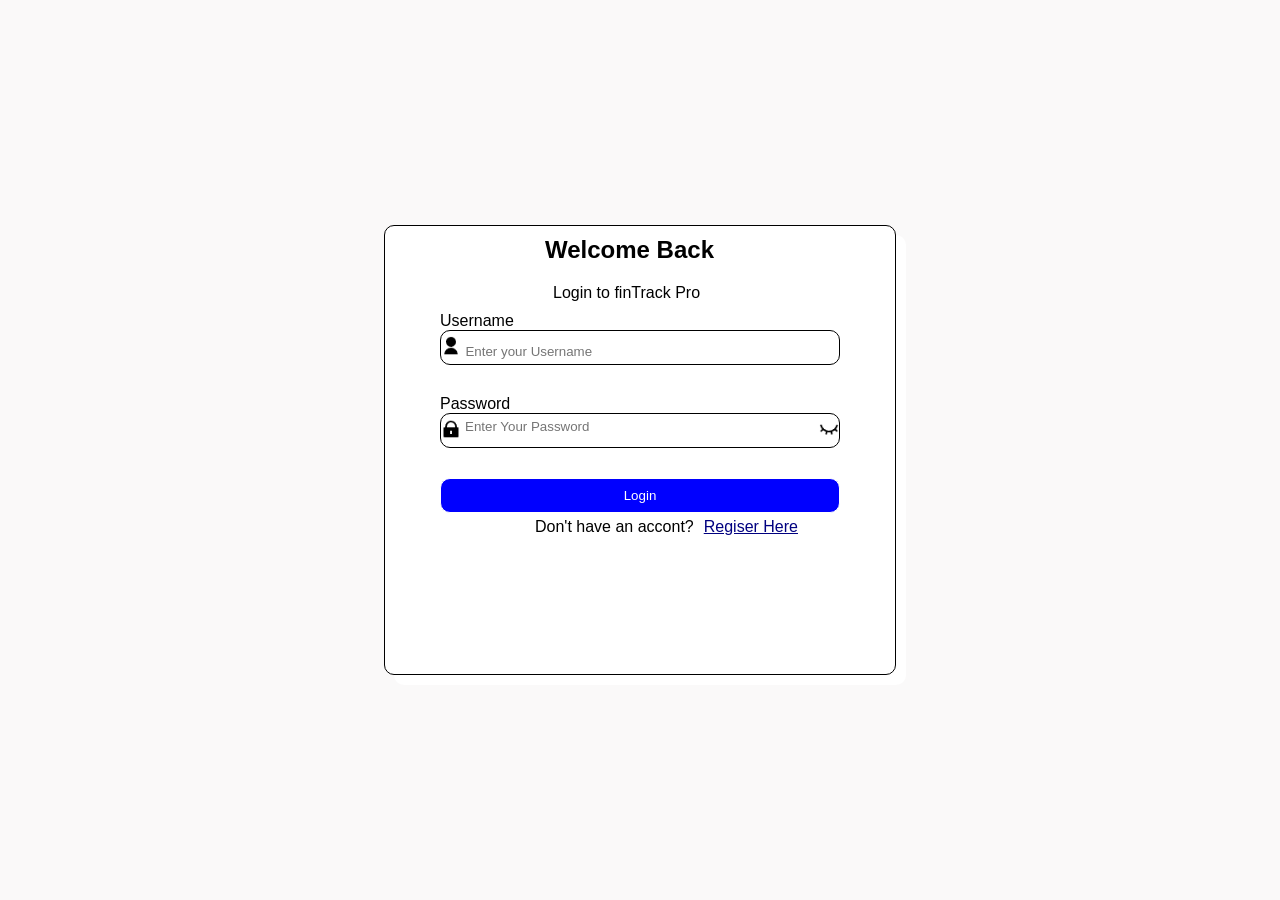
==== login.html @ ab045272 "login id create" ====
<!DOCTYPE html>
<html lang="en">
<head>
    <meta charset="UTF-8">
    <meta name="viewport" content="width=device-width, initial-scale=1.0">
    <title>LogIn Account</title>
</head>
<style>
    *{
    margin: 0;
    padding: 0;
    box-sizing: border-box;
    }
    body{
    font-family: 'Poppins', sans-serif;
    height: 100vh;
    width: 100%;
    }
    .login{
        display: flex;
        justify-content: center;
        align-items: center;
        height: 100%;
        width: 100%;
        background-color: rgb(250, 249, 249);
       
    }
    .box{
        height: 50%;
        width: 40%;
        border: 1px solid;
        background-color: white;
        box-shadow: 10px 10px #ffffff;
         border-radius: 10px;


    }
</style>
<body>
   <div class="login">
    <div class="box">
        <h2 style="padding: 10px;margin-left: 150px;">Welcome Back</h2>
        <p style="padding: 10px;margin-left: 158px;">Login to finTrack Pro</p>


        <h6 style="margin-left: 55px;font-size: medium;font-weight: 500;">Username</h6>
            
        <div style="height:35px;width: 400px;border: 1px solid;margin-left: 55px;border-radius: 10px;">
            <img style="height: 20px;margin-top: 5px;" src="user-fill.png" alt="">
            <input style="height: 25px;width: 350px;border: none;text-align: ;" type="text" placeholder="Enter your Username">
        </div>
        <h6 style="margin-left: 55px;margin-top: 30px;font-size: medium;font-weight: 500;">Password</h6>
        <div style="height: 35px;width: 400px;border: 1px solid;margin-left: 55px;display: flex;justify-content: space-between;border-radius: 10px;">
            <img style="height: 20px;margin-top: 5px;" src="lock-fill.png" alt="">
            <input style="height: 25px;width: 350px;border: none;" type="encryption" placeholder="Enter Your Password">
            <img style="height: 20px;margin-top: 5px;" src="eye-close-line.png" alt="">
        </div>
        <div>
            <button style="height:35px;width: 400px;border: 1px solid;margin-left: 55px;margin-top: 30px;border-radius: 10px;background-color: blue;color: white;">Login</button>
        </div>

        <div style="display: flex;margin-left: 150px; gap: 10px;margin-top: 5px;">
            <p>Don't have an accont?</p>
            <a style="color: navy;" href="register.html">Regiser Here</a>
        </div>
    </div>
   </div> 
</body>
</html>
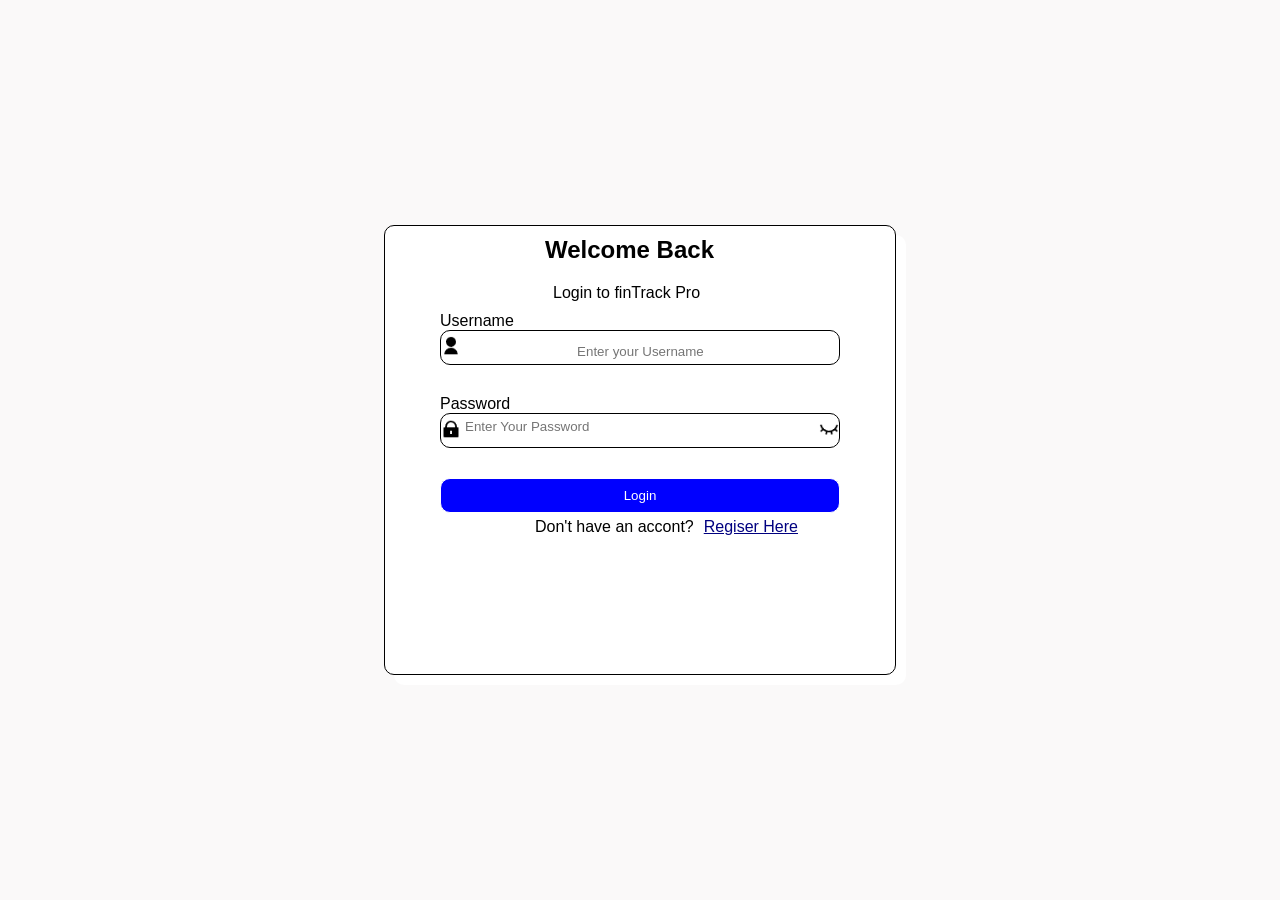
==== commit 7d5d2f33: "login error solve" ====
--- a/login.html
+++ b/login.html
@@ -47,12 +47,12 @@
             
         <div style="height:35px;width: 400px;border: 1px solid;margin-left: 55px;border-radius: 10px;">
             <img style="height: 20px;margin-top: 5px;" src="user-fill.png" alt="">
-            <input style="height: 25px;width: 350px;border: none;text-align: ;" type="text" placeholder="Enter your Username">
+            <input id="name" style="height: 25px;width: 350px;border: none;text-align:center ;" type="text" placeholder="Enter your Username">
         </div>
         <h6 style="margin-left: 55px;margin-top: 30px;font-size: medium;font-weight: 500;">Password</h6>
         <div style="height: 35px;width: 400px;border: 1px solid;margin-left: 55px;display: flex;justify-content: space-between;border-radius: 10px;">
             <img style="height: 20px;margin-top: 5px;" src="lock-fill.png" alt="">
-            <input style="height: 25px;width: 350px;border: none;" type="encryption" placeholder="Enter Your Password">
+            <input id="password" type="encryption" type="password" style="height: 25px;width: 350px;border: none;" type="encryption" placeholder="Enter Your Password">
             <img style="height: 20px;margin-top: 5px;" src="eye-close-line.png" alt="">
         </div>
         <div>
@@ -65,5 +65,6 @@
         </div>
     </div>
    </div> 
+   <script src="login.js"></script>
 </body>
 </html>
